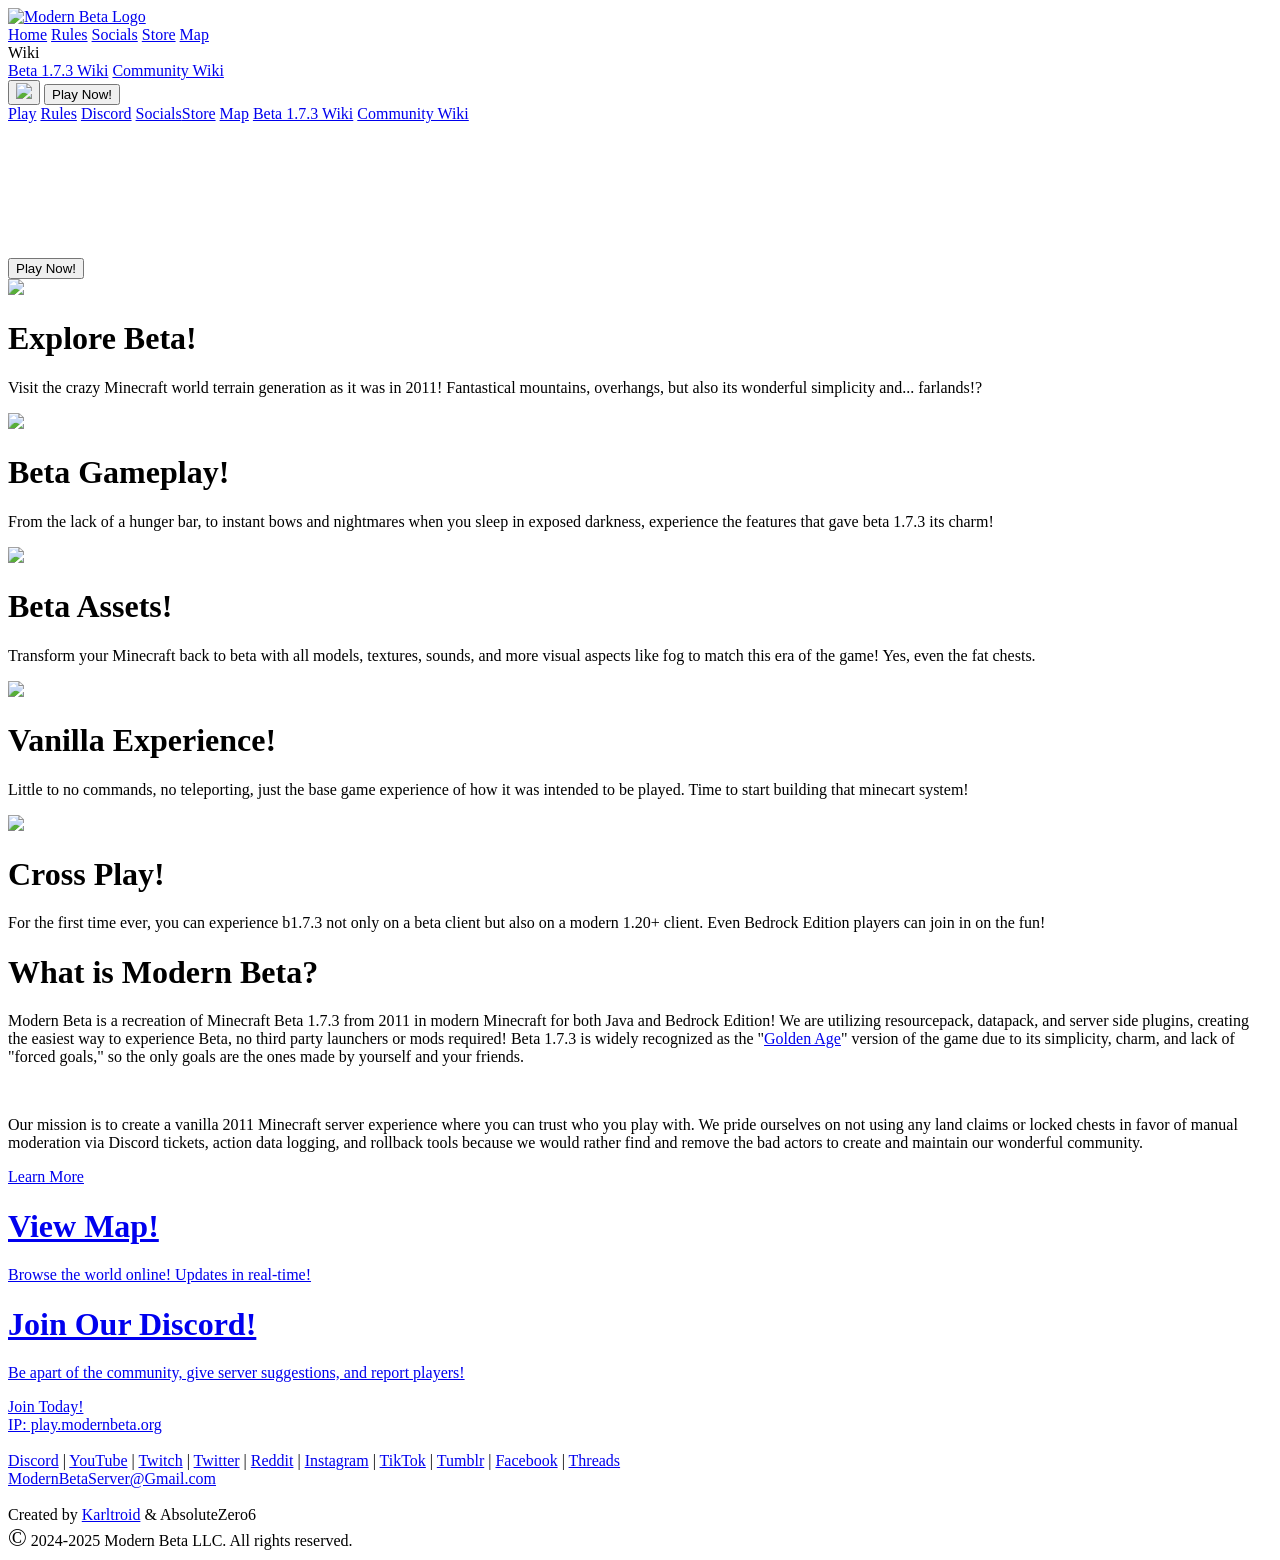
==== index.html @ eeae8e34 "Update wiki URL" ====
<!DOCTYPE html>
<html lang="en">
	<head>
		<!-- meta/seo info-->
		<meta charset="utf-8">
		<meta http-equiv="Content-Type" content="text/html">
		<meta http-equiv="X-UA-Compatible" content="IE=edge">
		<meta http-equiv="content-language" content='en-US'>
		<meta name="robots" content="index, follow">
		<meta name="title" content="Modern Beta SMP">
		<meta name="description" content="A modern Minecraft SMP server porting 2011's Beta 1.7.3 for 1.20 to 1.21, Java and Bedrock Edition! Play Minecraft like its 2011, the Golden Age! IP: play.modernbeta.org">
		<meta name="keywords" content="Minecraft, Modern, Beta, ModernBeta, 1.7.3, server, smp, multiplayer, survival, goldenage, public, java, bedrock, 1.20, 1.21">
		<meta name="language" content="English">
		<meta name="author" content="Karltroid">
		<meta name="viewport" content="width=device-width, initial-scale=1.0, maximum-scale=1.0">

		<!-- stylesheets & scripts -->
		<link rel="stylesheet" type="text/css" href="styles/vars.css">
		<link rel="stylesheet" type="text/css" media="(max-width: 1100px)" href="styles/vars_mobile.css">
		<link rel="stylesheet" type="text/css" href="styles/desktop.css">
		<link rel="stylesheet" type="text/css" media="(max-width: 1100px)" href="styles/mobile.css">
		<script src="scripts/mobilenav.js"></script>
		<script src="scripts/desktop_drag_scrolling.js"></script>
		<script src="scripts/fetch_latest_video.js"></script>
		
		<!-- site title & icon -->
		<link rel="shortcut icon" href="images/icons/favicon.ico" type="image/x-icon">
		<link rel="icon" href="images/icons/favicon.ico" type="image/x-icon">
		<title>Modern Beta SMP</title>
	</head>
	<body>

		<nav>
			<div id="nav-content">
				<div class="left">
					<a href="#" id="nav-logo">
					  <img src="images/ModernBetaLogo_Full.png" alt="Modern Beta Logo" />
					</a>
					<div id="nav-links" class="desktop-only">
					  <a href="#">Home</a>
					  <a href="rules">Rules</a>
					  <a href="socials">Socials</a>
					  <a target="_blank" href="https://store.modernbeta.org/">Store</a>
					  <a target="_blank" href="https://map.modernbeta.org">Map</a>
					  <div class="dropdown">
						Wiki
						<div class="dropdown-content">
						  <a target="_blank" href="https://web.archive.org/web/20110902065819/http://www.minecraftwiki.net:80/wiki/Minecraft_Wiki">Beta 1.7.3 Wiki</a>
						  <a target="_blank" href="https://wiki.modernbeta.org/">Community Wiki</a>
						</div>
					  </div>
					</div>
				  </div>

				<div class="right">
					<button id="nav-menu-btn" class="mobile-only" onclick="togglenav('')"><img class="pixel-perfect" src="images/icons/open_menu.png" /></button>
					<a href="play"><button id="join-now-button" class="desktop-only">Play Now!</button></a>
				</div>
				<div id="mobile-nav-dropdown" class="mobile-only pixel-perfect">
					<a href="play">Play</a>
					<a href="rules">Rules</a>
					<a target="_blank" href="https://discord.gg/gXmjuejWtD">Discord</a>
					<a href="socials">Socials</a><a target="_blank" href="https://store.modernbeta.org/">Store</a>
					<a target="_blank" href="https://map.modernbeta.org">Map</a>
					<a target="_blank" href="https://web.archive.org/web/20110902065819/http://www.minecraftwiki.net:80/wiki/Minecraft_Wiki">Beta 1.7.3 Wiki</a>
					<a target="_blank" href="https://wiki.modernbeta.org/">Community Wiki</a>
				</div>
			</div>
		</nav>

		<header class="nav-bar-offset">
			<a href="play"><button id="join-now-button-alt" class="mobile-only">Play Now!</button></a>
			<iframe id="trailer" title="Trailer" frameborder="0" allowfullscreen></iframe>
		</header>

		<div id="page-content">
			<div id="showcase-features" class="row content-row">
				<div class="card">
					<img src="images/homepage/showcase_terrain.jpg" />
					<div class="info">
						<h1>Explore Beta!</h1>
						<p>Visit the crazy Minecraft world terrain generation as it was in 2011! Fantastical mountains, overhangs, but also its wonderful simplicity and... farlands!?</p>
					</div>
				</div>
				<div class="card">
					<img src="images/homepage/showcase_gameplay.jpg" />
					<div class="info">
						<h1>Beta Gameplay!</h1>
						<p>From the lack of a hunger bar, to instant bows and nightmares when you sleep in exposed darkness, experience the features that gave beta 1.7.3 its charm!</p>
					</div>
				</div>
				<div class="card">
					<img src="images/homepage/showcase_visuals.jpg" />
					<div class="info">
						<h1>Beta Assets!</h1>
						<p>Transform your Minecraft back to beta with all models, textures, sounds, and more visual aspects like fog to match this era of the game! Yes, even the fat chests.</p>
					</div>
				</div>
				<div class="card">
					<img src="images/homepage/showcase_vanillaexperience.jpg" />
					<div class="info">
						<h1>Vanilla Experience!</h1>
						<p>Little to no commands, no teleporting, just the base game experience of how it was intended to be played. Time to start building that minecart system!</p>
					</div>
				</div>
				<div class="card">
					<img src="images/homepage/showcase_crossplay.jpg" />
					<div class="info">
						<h1>Cross Play!</h1>
						<p>For the first time ever, you can experience b1.7.3 not only on a beta client but also on a modern 1.20+ client. Even Bedrock Edition players can join in on the fun!</p>
					</div>
				</div>
			</div>

			<div class="info-graphic-banner">
				<div class="graphic"></div>
				<div class="info">
					<h1>What is Modern Beta?</h1>
					<p>Modern Beta is a recreation of Minecraft Beta 1.7.3 from 2011 in modern Minecraft for both Java and Bedrock Edition! We are utilizing resourcepack, datapack, and server side plugins, creating the easiest way to experience Beta, no third party launchers or mods required! Beta 1.7.3 is widely recognized as the "<a target="_blank" href="https://www.reddit.com/r/GoldenAgeMinecraft/">Golden Age</a>" version of the game due to its simplicity, charm, and lack of "forced goals," so the only goals are the ones made by yourself and your friends.</p>
					<br />
					<p>Our mission is to create a vanilla 2011 Minecraft server experience where you can trust who you play with. We pride ourselves on not using any land claims or locked chests in favor of manual moderation via Discord tickets, action data logging, and rollback tools because we would rather find and remove the bad actors to create and maintain our wonderful community.</p>
					<a class="more-info-button" href="changes">Learn More</a>
				</div>
			</div>

			<div class="content-row-2">
				<a target="_blank" href="https://map.modernbeta.org" id="dynmap" class="button-card">
					<div class="info">
						<h1>View Map!</h1>
						<p>Browse the world online! Updates in real-time!</p>
					</div>
				</a>
				<a target="_blank" href="https://discord.gg/gXmjuejWtD" id="discord" class="button-card">
					<div class="info">
						<h1>Join Our Discord!</h1>
						<p>Be apart of the community, give server suggestions, and report players!</p>
					</div>
				</a>
			</div>
		</div>

		<footer class="pixel-perfect">
			<a href="play">Join Today!<br />
			IP: play.modernbeta.org</a><br /><br />
			<a target="_blank" href="https://discord.gg/gXmjuejWtD">Discord</a> | <a target="_blank" href="https://www.youtube.com/@ModernBetaSMP">YouTube</a> | <a target="_blank" href="https://www.twitch.tv/ModernBetaSMP">Twitch</a> | <a target="_blank" href="https://twitter.com/ModernBetaSMP">Twitter</a> | <a target="_blank" href="https://www.reddit.com/r/ModernBetaSMP/">Reddit</a> | <a target="_blank" href="https://www.instagram.com/modernbetasmp/">Instagram</a> | <a target="_blank" href="https://www.tiktok.com/@modernbetasmp">TikTok</a> | <a target="_blank" href="https://www.tumblr.com/blog/modernbetasmp">Tumblr</a> | <a target="_blank" href="https://www.facebook.com/ModernBetaSMP/">Facebook</a> | <a target="_blank" href="https://www.threads.net/@modernbetasmp">Threads</a>
			<br />
			<a href="mailto:modernbetaserver@gmail.com">ModernBetaServer@Gmail.com</a><br /><br />
			Created by <a target="_blank" href="https://www.twitter.com/karltroid">Karltroid</a> & AbsoluteZero6<br />
			<font style="font-family: minecraft-alt; font-size:1.55em;">&copy;</font> 2024-2025 Modern Beta LLC. All rights reserved.
		</footer>
		

	</body>
</html>
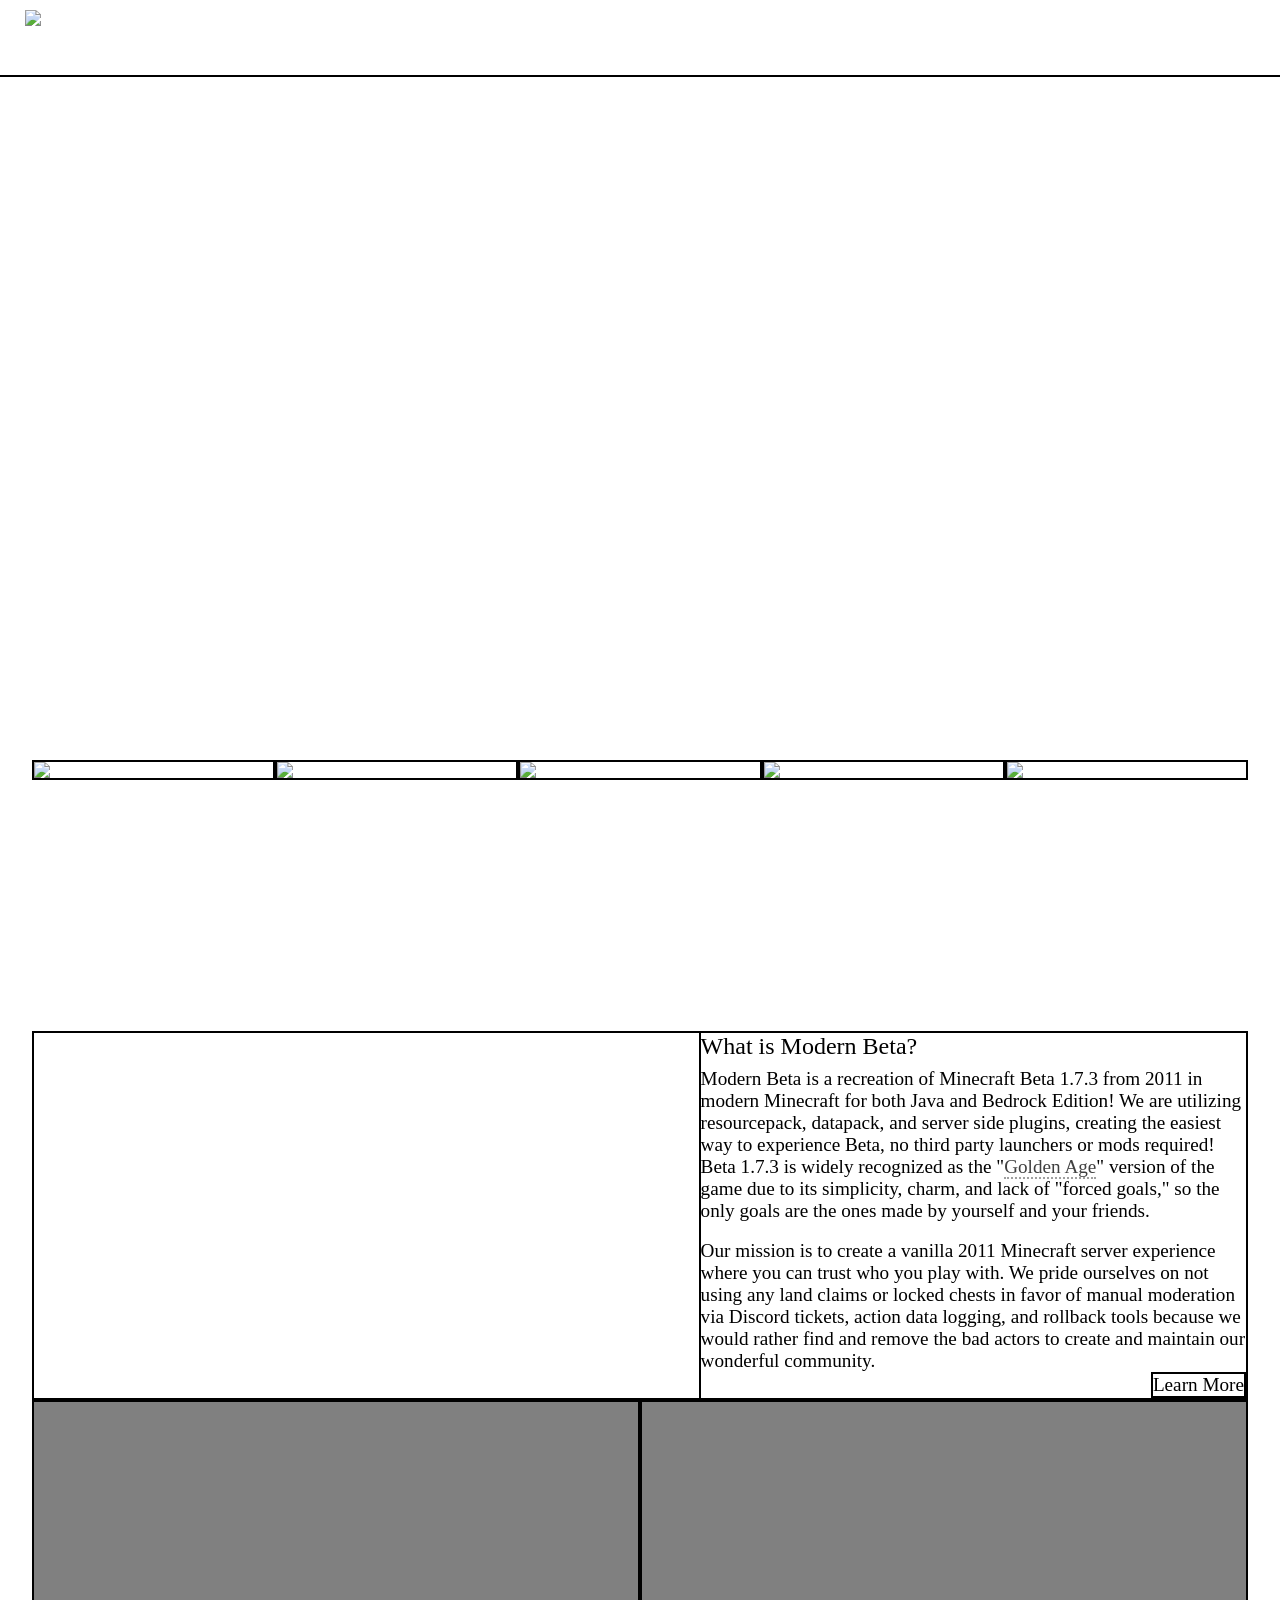
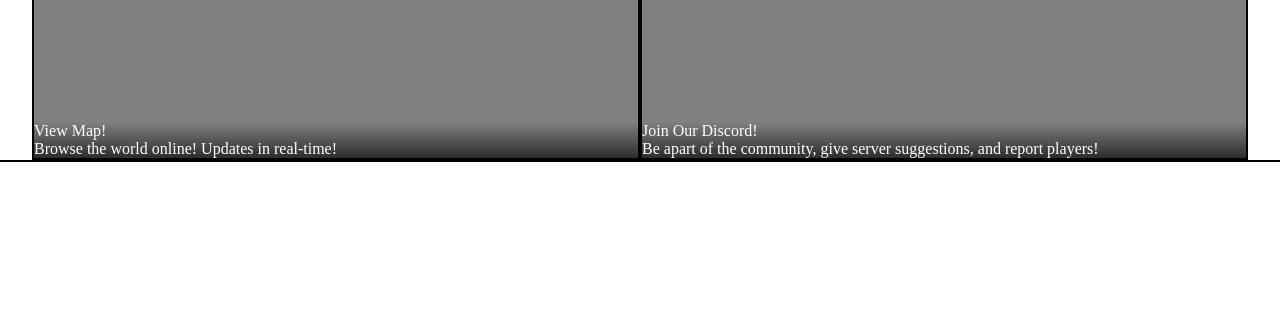
==== commit c3c78a3c: "update discord link" ====
--- a/index.html
+++ b/index.html
@@ -22,7 +22,7 @@
 		<script src="scripts/mobilenav.js"></script>
 		<script src="scripts/desktop_drag_scrolling.js"></script>
 		<script src="scripts/fetch_latest_video.js"></script>
-		
+
 		<!-- site title & icon -->
 		<link rel="shortcut icon" href="images/icons/favicon.ico" type="image/x-icon">
 		<link rel="icon" href="images/icons/favicon.ico" type="image/x-icon">
@@ -59,7 +59,7 @@
 				<div id="mobile-nav-dropdown" class="mobile-only pixel-perfect">
 					<a href="play">Play</a>
 					<a href="rules">Rules</a>
-					<a target="_blank" href="https://discord.gg/gXmjuejWtD">Discord</a>
+					<a target="_blank" href="https://discord.modernbeta.org">Discord</a>
 					<a href="socials">Socials</a><a target="_blank" href="https://store.modernbeta.org/">Store</a>
 					<a target="_blank" href="https://map.modernbeta.org">Map</a>
 					<a target="_blank" href="https://web.archive.org/web/20110902065819/http://www.minecraftwiki.net:80/wiki/Minecraft_Wiki">Beta 1.7.3 Wiki</a>
@@ -130,7 +130,7 @@
 						<p>Browse the world online! Updates in real-time!</p>
 					</div>
 				</a>
-				<a target="_blank" href="https://discord.gg/gXmjuejWtD" id="discord" class="button-card">
+				<a target="_blank" href="https://discord.modernbeta.org" id="discord" class="button-card">
 					<div class="info">
 						<h1>Join Our Discord!</h1>
 						<p>Be apart of the community, give server suggestions, and report players!</p>
@@ -142,13 +142,13 @@
 		<footer class="pixel-perfect">
 			<a href="play">Join Today!<br />
 			IP: play.modernbeta.org</a><br /><br />
-			<a target="_blank" href="https://discord.gg/gXmjuejWtD">Discord</a> | <a target="_blank" href="https://www.youtube.com/@ModernBetaSMP">YouTube</a> | <a target="_blank" href="https://www.twitch.tv/ModernBetaSMP">Twitch</a> | <a target="_blank" href="https://twitter.com/ModernBetaSMP">Twitter</a> | <a target="_blank" href="https://www.reddit.com/r/ModernBetaSMP/">Reddit</a> | <a target="_blank" href="https://www.instagram.com/modernbetasmp/">Instagram</a> | <a target="_blank" href="https://www.tiktok.com/@modernbetasmp">TikTok</a> | <a target="_blank" href="https://www.tumblr.com/blog/modernbetasmp">Tumblr</a> | <a target="_blank" href="https://www.facebook.com/ModernBetaSMP/">Facebook</a> | <a target="_blank" href="https://www.threads.net/@modernbetasmp">Threads</a>
+			<a target="_blank" href="https://discord.modernbeta.org">Discord</a> | <a target="_blank" href="https://www.youtube.com/@ModernBetaSMP">YouTube</a> | <a target="_blank" href="https://www.twitch.tv/ModernBetaSMP">Twitch</a> | <a target="_blank" href="https://twitter.com/ModernBetaSMP">Twitter</a> | <a target="_blank" href="https://www.reddit.com/r/ModernBetaSMP/">Reddit</a> | <a target="_blank" href="https://www.instagram.com/modernbetasmp/">Instagram</a> | <a target="_blank" href="https://www.tiktok.com/@modernbetasmp">TikTok</a> | <a target="_blank" href="https://www.tumblr.com/blog/modernbetasmp">Tumblr</a> | <a target="_blank" href="https://www.facebook.com/ModernBetaSMP/">Facebook</a> | <a target="_blank" href="https://www.threads.net/@modernbetasmp">Threads</a>
 			<br />
 			<a href="mailto:modernbetaserver@gmail.com">ModernBetaServer@Gmail.com</a><br /><br />
 			Created by <a target="_blank" href="https://www.twitter.com/karltroid">Karltroid</a> & AbsoluteZero6<br />
 			<font style="font-family: minecraft-alt; font-size:1.55em;">&copy;</font> 2024-2025 Modern Beta LLC. All rights reserved.
 		</footer>
-		
+
 
 	</body>
 </html>
--- a/styles/desktop.css
+++ b/styles/desktop.css
@@ -0,0 +1,675 @@
+*, ::after, ::before
+{
+	/* removed default styling */
+	padding: 0;
+	margin: 0;
+	text-decoration: none;
+	border: 0;
+	background: none;
+	font-family: minecraft, minecraft-alt;
+	box-sizing: border-box;
+	color: white;
+	font-size: 100%;
+}
+
+*:focus
+{
+	/* removed default styling */
+	outline: none;
+}
+
+.desktop-only
+{
+	display: initial;
+}
+
+
+.mobile-only
+{
+	display: none;
+}
+
+h1,th
+{
+	font-weight: normal;
+	font-family: minecraft-bold;
+}
+
+body
+{
+	overflow-x: hidden;
+	background: linear-gradient(180deg, var(--waterBlue) 25%, var(--waterBlueDark) 100%)
+}
+
+s 
+{
+	text-decoration: line-through;
+}
+
+.pixel-perfect
+{
+	-ms-interpolation-mode: nearest-neighbor;
+    image-rendering: -webkit-optimize-contrast;
+    image-rendering: -moz-crisp-edges;
+    image-rendering: -o-pixelated;
+    image-rendering: pixelated;
+}
+
+nav
+{
+	width: 100vw;
+	height: var(--navBarHeight);
+	background: linear-gradient(180deg, var(--skyDarkBlueTop) 0%, var(--skyDarkBlueBot) 75%);
+	padding: 10px 25px;
+	box-shadow: var(--perspectiveBoxShadow);
+	border-bottom: 2px solid black;
+	position: fixed;
+	top: 0;
+	z-index: 10;
+}
+
+#nav-content
+{
+	max-width: 1500px;
+	height: 100%;
+	display: block;
+	margin: 0 auto;
+	z-index: 11;
+}
+
+nav .left
+{
+	display: flex;
+	height: 100%;
+	float: left;
+}
+
+nav .right
+{
+	display: inline-block;
+	height: 100%;
+	float: right;
+}
+
+#nav-logo img
+{
+	height: 100%;
+	box-sizing: border-box;
+}
+
+#nav-logo
+{
+	padding: 0 20px 0px 0px;
+	display: inline-block;
+	height: 100%;
+}
+
+#nav-logo:hover
+{
+	background: none;
+	border: none;
+}
+
+#nav-links
+{
+	display: flex;
+	height: 100%;
+	position: relative;
+	align-items: center;
+}
+
+#nav-links a,
+#nav-links .dropdown 
+{
+    padding: 16px 25px;
+    font-size: 1.25em;
+    text-transform: uppercase;
+    text-shadow: var(--mcTextShadow);
+}
+
+#nav-links .dropdown {
+    position: relative;
+    display: inline-block;
+}
+
+#nav-links .dropdown:hover {
+    background: rgba(0, 0, 0, 0.15);
+    border-bottom: none;
+	height: 73px;
+    margin-top: 13px;
+}
+
+#nav-links a:hover 
+{
+    background: rgba(0, 0, 0, 0.15);
+    border-bottom: solid 5px rgba(0, 0, 0, 0.15);
+}
+
+#nav-links .dropdown:hover a:hover 
+{
+    background: rgba(0, 0, 0, 0.15);
+    border-bottom: none;
+}
+
+.dropdown 
+{
+    position: relative;
+}
+
+.dropdown-content 
+{
+    display: none;
+    position: absolute;
+    top: 100%;
+    left: 0;
+    background: rgba(0, 0, 0, 0.6);
+    border-bottom: solid 5px rgba(0, 0, 0, 0.15);
+    min-width: fit-content;
+    text-wrap: nowrap;
+    z-index: -1;
+}
+
+.dropdown-content a 
+{
+    display: block;
+    padding: 10px 15px;
+    font-size: 1em !important;
+    text-transform: none;
+    text-shadow: none;
+    text-decoration: none;
+}
+
+.dropdown:hover .dropdown-content 
+{
+    display: block;
+}
+
+
+.nav-bar-offset
+{
+	margin-top: var(--navBarHeight) !important;
+}
+
+#join-now-button
+{
+	background: linear-gradient(180deg, var(--logoLimeGreen) 0%, var(--logoLimeGreen2) 100%);
+	height: 100%;
+	padding: 0 30px;
+	color: var(--logoDarkGreen);
+	font-weight: bold;
+	font-size: 1.75em;
+	border: 2px solid var(--logoDarkGreen);
+	box-shadow: var(--centeredBoxShadow);
+	font-family: minecraft-bold;
+}
+
+#join-now-button:hover
+{
+	cursor: pointer;
+	background: var(--logoDarkGreen);
+	color: var(--logoLimeGreen);
+	border: 2px solid var(--logoLimeGreen);
+}
+
+header
+{
+	height: 880px;
+	width: 100vw;
+	background-image: url('../images/homepage/banner.png');
+	background-position: center;
+	background-size: auto 100%;
+	background-repeat: repeat-x;
+	position: relative;
+}
+
+#trailer
+{
+	display: block;
+	position: absolute;
+	top: 333.5px;
+	left: 50%;
+	transform: translateX(-50%) scale(0.725);
+	height: 250px;
+	width: 500px;
+}
+
+#header-world
+{
+	position: absolute;
+	bottom: 0;
+	left: 0;
+	width: 100%;
+	z-index: 0;
+}
+
+
+#page-content
+{
+	width: 95vw;
+	margin: 0 auto;
+	max-width: 1500px;
+	min-height: calc(100vh - var(--navBarHeight) * 3);
+}
+
+.content-row
+{
+	display: flex;
+	justify-content: center;
+	position: relative;
+}
+
+#showcase-features
+{
+	display: flex;
+	justify-content: center;
+	position: relative;
+	top: -120px;
+	margin: 0 auto calc(-120px + var(--verticalSpacing));
+}
+
+#showcase-features .card
+{
+	margin: 0 var(--horizontalSpacing);
+	display: flex;
+	flex-direction: column;
+	align-items: stretch;
+	align-self: start;
+	min-width: 150px;
+	padding: 0px;
+	flex-basis: 100%;
+}
+
+.card img
+{
+	width: 100%;
+	border: 2px solid black;
+	box-shadow: var(--centeredBoxShadow);
+	margin: 0 0 6px 0;
+}
+
+.card h1
+{
+	font-size: 1.25em;
+	margin: 6px 0;
+}
+
+.card .info
+{
+	text-shadow: var(--mcTextShadow);
+}
+
+footer
+{
+	background-image: url('../images/backgrounds/footer_bg.png');
+	background-size: 64px;
+	width: 100vw;
+	text-align: center;
+	padding: var(--verticalSpacing) var(--horizontalSpacing);
+	box-shadow: var(--centeredBoxShadow);
+	border-top: 2px solid black;
+	margin-top: var(--verticalSpacing);
+}
+
+footer a:hover
+{
+	border-bottom: 2px dotted white;
+}
+
+#fullscreen-iframe
+{
+	margin-top: var(--navBarHeight);
+	width: 100vw;
+	height: calc(100vh - var(--navBarHeight));
+	margin-bottom: -5px;
+}
+
+.info-graphic-banner
+{
+	width: 100%;
+	display: flex;
+	justify-content: center;
+	background: rgba(255, 255, 255, 0.7);
+	margin: 0 0 var(--verticalSpacing);
+	border: 2px solid black;
+}
+
+.info-graphic-banner .info
+{
+	flex-basis: 45%;
+	min-height: 300px;
+	padding: var(--horizontalSpacing);
+}
+
+.info-graphic-banner .info a
+{
+	color: rgb(64, 64, 64);
+	border-bottom: 2px dotted rgba(64, 64, 64,0.5);
+}
+
+.info-graphic-banner .info a:hover
+{
+	color: white;
+	border-bottom: 2px dotted white;
+}
+
+.info-graphic-banner .graphic
+{
+	flex-basis: 55%;
+	background-image: url('../images/homepage/ModernBetaSS1.jpg');
+	background-size: cover;
+	border-right: 2px solid black;
+	background-position: center bottom;
+}
+
+.info-graphic-banner h1
+{
+	color:black;
+	font-size: 1.5em;
+	margin: 0 0 8px;
+}
+
+.info-graphic-banner p
+{
+	color:black;
+	font-size: 1.2em;
+}
+
+.button-card
+{
+	margin: 0 var(--horizontalSpacing);
+	flex-basis: 100%;
+	height: 360px;
+	background: gray;
+	background-size: cover;
+	background-position: center;
+	display: flex;
+	border: 2px solid black;
+}
+
+.button-card:hover
+{
+	transform: scale(1.02);
+	border: 2px solid white;
+}
+
+.button-card .info
+{
+	align-self: flex-end;
+	text-shadow: var(--mcTextShadow);
+	display: block;
+	padding: var(--horizontalSpacing);
+	background: linear-gradient(transparent, rgba(0, 0, 0, 0.65));
+	width: 100%;
+}
+
+#showcase-features > .card:last-child,
+.content-row > .button-card:last-child,
+.content-row-2 > .button-card:last-child {
+    margin-right: 0;
+}
+
+#showcase-features > .card:first-child,
+.content-row > .button-card:first-child,
+.content-row-2 > .button-card:first-child {
+    margin-left: 0;
+}
+
+#dynmap
+{
+	background-image: url('../images/homepage/isometric.jpg');
+}
+
+#discord
+{
+	background-image: url('../images/homepage/discord_banner.jpg');
+}
+
+
+.more-info-button
+{
+	display: inline-block;
+	color:black !important;
+	padding: var(--horizontalSpacing);
+	font-size: 1.2em;
+	background: white;
+	border: 2px solid black !important;
+	float: right;
+	margin: var(--horizontalSpacing) 0 0 0;
+}
+
+.more-info-button:hover
+{
+	border: 2px solid white !important;
+	background: black;
+	color: white !important;
+}
+
+.content-row-2
+{
+	display: flex;
+	justify-content: center;
+	position: relative;
+}
+
+#socials-grid
+{
+	width: 100%;
+	padding: 20px 0;
+	margin: 0 auto;
+}
+
+#socials-grid .social
+{
+	display: flex;
+	align-items: center;
+	padding: var(--horizontalSpacing);
+	border-bottom: 2px dashed white;
+}
+
+#socials-grid .social:hover
+{
+	background-color: rgba(0, 0, 0, 0.4);
+}
+
+#socials-grid .social:hover img
+{
+	transform: scale(1.1);
+}
+
+#socials-grid .social img
+{
+	width: 60px;
+	height: 60px;
+	margin-right: var(--horizontalSpacing);
+}
+
+#socials-grid .social .content
+{
+	text-shadow: var(--mcTextShadow);
+}
+
+#socials-grid *:last-child *:last-child
+{
+	border-bottom: 0px ;
+}
+
+#socials-grid .social h1
+{
+	font-size: 1.25em;
+}
+
+#socials-grid .social p
+{
+	font-size: 1.2em;
+}
+
+.table-info
+{
+	width: 100%;
+	height: 100%;
+	text-shadow: var(--mcTextShadow);
+	padding: 25px 0 0 0 ;
+}
+
+.table-info ol
+{
+	list-style-type: upper-roman !important;
+	list-style: upper-roman inside;
+	border: 2px solid black;
+	padding: 10px;
+	height: 100%;
+}
+
+.table-info ul
+{
+	list-style: square inside;
+	border: 2px solid black;
+	padding: 10px;
+	height: 100%;
+}
+
+li ul
+{
+	border: none !important;
+}
+
+li ul li
+{
+	margin-bottom: 5px !important;
+}
+
+ul ul
+{
+	border: none !important;
+	margin-left: 20px;
+}
+
+.table-info ol img, .table-info ul img
+{
+	width: 100%;
+	max-width: 300px;
+}
+
+.table-info th
+{
+	width: 50%;
+	padding: 20px;
+	font-size: 1.5em;
+	border: 2px solid black;
+	background-image: url('../images/backgrounds/footer_bg.png');
+	background-size: 64px;
+}
+
+.table-info td
+{
+	height: 100%;
+	background-image: url('../images/backgrounds/mobile_nav_bg.png');
+}
+
+.table-info li
+{
+	margin-bottom: 20px;
+}
+
+.table-info li h2
+{
+	font-weight: normal;
+	font-family: minecraft-bold;
+	margin-bottom: 20px;
+	margin: 0;
+	padding: 0;
+	display: inline;
+}
+
+
+/**play tutorial - taken from my old site, will refactor later **/
+.questionare
+{
+	width: 100%;
+	background-color: rgba(0, 0, 0, 0.1);
+	border-radius: 15px;
+	padding: 30px 0px;
+	
+	text-align: center;
+	pointer-events: initial;
+}
+
+.questionare h1
+{
+	font-size: 2em;
+	padding: 10px;
+}
+
+.answers
+{
+	display: table;
+	border-spacing: 2.5vw;
+	width: 100%;
+}
+
+.answers div
+{
+	height: 512px;
+	width: 33.33%;
+	height: 50vh;
+	background-color: rgba(0, 0, 0, 0.1);
+	display: table-cell;
+	vertical-align:middle;
+	padding: 15px;
+	font-size: 1.5em;
+	transition: transform .25s;
+	text-shadow: var(--mcTextShadow);
+}
+
+.answers div img 
+{
+	width: 100%;
+	display: block;
+	margin: 0 auto;
+	padding: 20px 0;
+}
+
+.answers div:hover
+{
+	cursor: pointer;
+	transform: scale(1.05);
+	background-color: rgba(0, 0, 0, 0.2);
+	border: 2px solid var(--beanaPurple);
+	transition: transform .5s, background-color .5s;
+}
+
+.tutorial
+{
+	width: 100%;
+	background-color: rgba(0, 0, 0, 0.1);
+	border-radius: 15px;
+	padding: 30px 0px;
+	text-align: center;
+	pointer-events: initial;
+	text-shadow: var(--mcTextShadow) !important;
+}
+
+.tutorial h1
+{
+	font-size: 2em;
+	padding: 5px;
+	text-shadow: var(--mcTextShadow);
+}
+
+.tutorial p
+{
+	padding: 5px;
+	text-shadow: var(--mcTextShadow);
+}
+
+.tutorial img
+{
+	width: 60%;
+	max-width: 1000px;
+	margin-bottom: 30px;
+}
+
+.hide
+{
+	display: none;
+}
